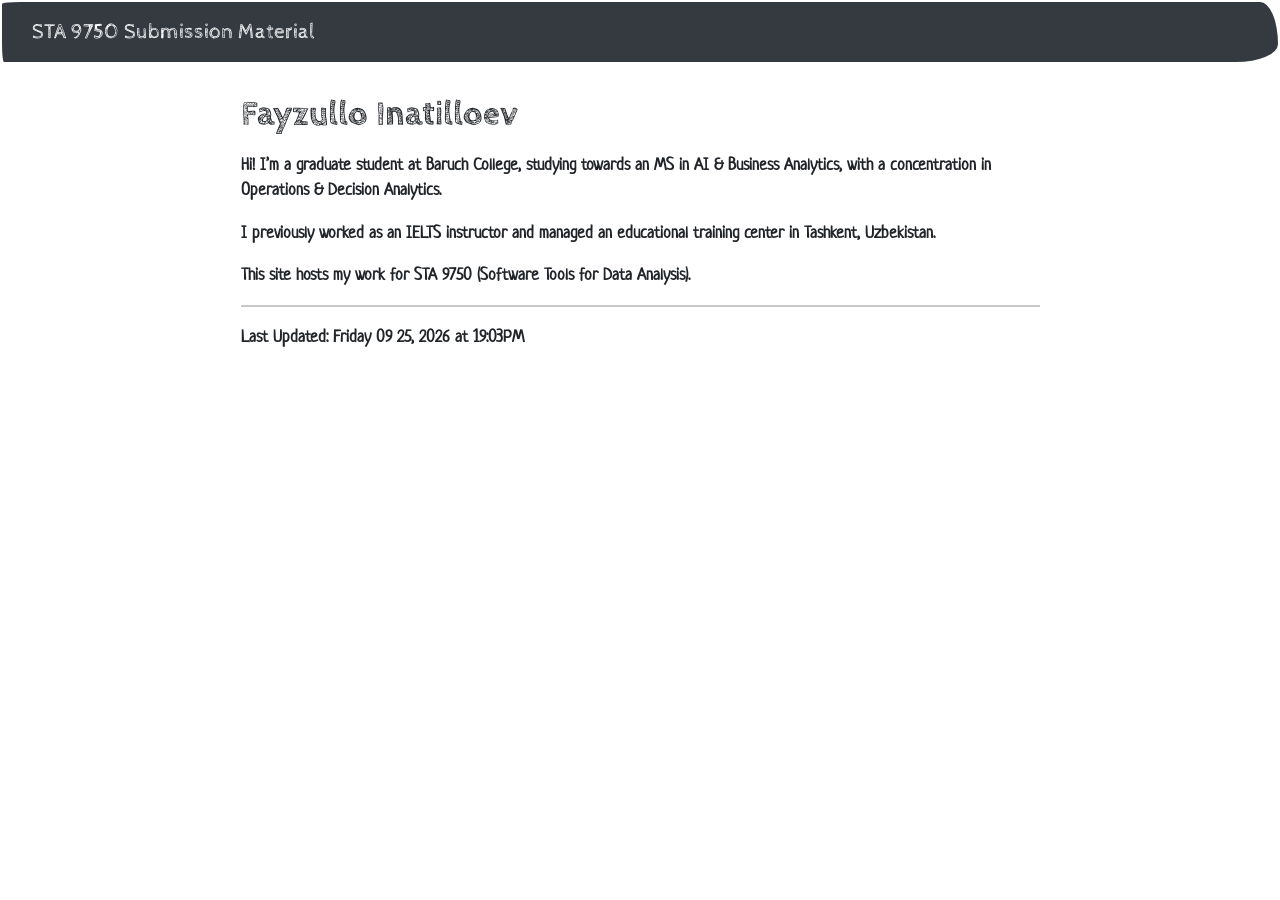
==== docs/index.html @ e1125f3e "Add personal website" ====
<!DOCTYPE html>
<html xmlns="http://www.w3.org/1999/xhtml" lang="en" xml:lang="en"><head>

<meta charset="utf-8">
<meta name="generator" content="quarto-1.10.18">

<meta name="viewport" content="width=device-width, initial-scale=1.0, user-scalable=yes">


<title>Fayzullo Inatilloev – STA 9750 Submission Material</title>
<style>
/* Default styles provided by pandoc.
** See https://pandoc.org/MANUAL.html#variables-for-html for config info.
*/
span.smallcaps{font-variant: small-caps;}
div.columns{display: flex; gap: 1.5em;}
div.column{flex: auto;}
@media screen {
div.columns{gap: min(4vw, 1.5em);}
div.column{overflow-x: auto;}
}
div.hanging-indent{margin-left: 1.5em; text-indent: -1.5em;}
ul.task-list{list-style: none;}
ul.task-list li input[type="checkbox"] {
  width: 0.8em;
  margin: 0 0.8em 0.2em -1em; /* quarto-specific, see https://github.com/quarto-dev/quarto-cli/issues/4556 */ 
  vertical-align: middle;
}
</style>


<script src="site_libs/quarto-nav/quarto-nav.js"></script>
<script src="site_libs/quarto-nav/headroom.min.js"></script>
<script src="site_libs/clipboard/clipboard.min.js"></script>
<script src="site_libs/quarto-search/autocomplete.umd.js"></script>
<script src="site_libs/quarto-search/fuse.min.js"></script>
<script src="site_libs/quarto-search/quarto-search.js"></script>
<meta name="quarto:offset" content="./">
<script src="site_libs/quarto-html/quarto.js" type="module"></script>
<script src="site_libs/quarto-html/tabsets/tabsets.js" type="module"></script>
<script src="site_libs/quarto-html/popper.min.js"></script>
<script src="site_libs/quarto-html/tippy.umd.min.js"></script>
<script src="site_libs/quarto-html/anchor.min.js"></script>
<link href="site_libs/quarto-html/tippy.css" rel="stylesheet">
<link href="site_libs/quarto-html/quarto-syntax-highlighting-64a204ab8560d761af7679ceaba22944.css" rel="stylesheet" id="quarto-text-highlighting-styles">
<script src="site_libs/bootstrap/bootstrap.min.js"></script>
<link href="site_libs/bootstrap/bootstrap-icons.css" rel="stylesheet">
<link href="site_libs/bootstrap/bootstrap-aaf5aa63a9f875e9a6ad7362cf0dd7e4.min.css" rel="stylesheet" append-hash="true" id="quarto-bootstrap" data-mode="light">
<script id="quarto-search-options" type="application/json">{
  "location": "navbar",
  "copy-button": false,
  "collapse-after": 3,
  "panel-placement": "end",
  "type": "overlay",
  "limit": 50,
  "keyboard-shortcut": [
    "f",
    "/",
    "s"
  ],
  "show-item-context": false,
  "language": {
    "search-no-results-text": "No results",
    "search-matching-documents-text": "matching documents",
    "search-copy-link-title": "Copy link to search",
    "search-hide-matches-text": "Hide additional matches",
    "search-more-match-text": "more match in this document",
    "search-more-matches-text": "more matches in this document",
    "search-clear-button-title": "Clear",
    "search-text-placeholder": "",
    "search-detached-cancel-button-title": "Cancel",
    "search-submit-button-title": "Submit",
    "search-label": "Search"
  }
}</script>


</head>

<body class="nav-fixed fullcontent quarto-light">

<div id="quarto-search-results"></div>
  <header id="quarto-header" class="headroom fixed-top">
    <nav class="navbar navbar-expand-lg " data-bs-theme="dark">
      <div class="navbar-container container-fluid">
      <div class="navbar-brand-container mx-auto">
    <a class="navbar-brand" href="./index.html">
    <span class="navbar-title">STA 9750 Submission Material</span>
    </a>
  </div>
        <div class="quarto-navbar-tools tools-end">
</div>
      </div> <!-- /container-fluid -->
    </nav>
</header>
<!-- content -->
<div id="quarto-content" class="quarto-container page-columns page-rows-contents page-layout-article page-navbar">
<!-- sidebar -->
<!-- margin-sidebar -->
    
<!-- main -->
<main class="content" id="quarto-document-content">

<header id="title-block-header" class="quarto-title-block default">
<div class="quarto-title">
<h1 class="title">Fayzullo Inatilloev</h1>
</div>



<div class="quarto-title-meta">

    
  
    
  </div>
  


</header>


<p>Hi! I’m a graduate student at Baruch College, studying towards an MS in AI &amp; Business Analytics, with a concentration in Operations &amp; Decision Analytics.</p>
<p>I previously worked as an IELTS instructor and managed an educational training center in Tashkent, Uzbekistan.</p>
<p>This site hosts my work for STA 9750 (Software Tools for Data Analysis).</p>
<hr>
<p>Last Updated: Friday 09 25, 2026 at 19:03PM</p>



</main> <!-- /main -->
<script id="quarto-html-after-body" type="application/javascript">
  window.document.addEventListener("DOMContentLoaded", function (event) {
    const icon = "";
    const anchorJS = new window.AnchorJS();
    anchorJS.options = {
      placement: 'right',
      icon: icon
    };
    anchorJS.add('.anchored');
    const isCodeAnnotation = (el) => {
      for (const clz of el.classList) {
        if (clz.startsWith('code-annotation-')) {                     
          return true;
        }
      }
      return false;
    }
    const onCopySuccess = function(e) {
      // button target
      const button = e.trigger;
      // don't keep focus
      button.blur();
      // flash "checked"
      button.classList.add('code-copy-button-checked');
      var currentTitle = button.getAttribute("title");
      button.setAttribute("title", "Copied!");
      let tooltip;
      if (window.bootstrap) {
        button.setAttribute("data-bs-toggle", "tooltip");
        button.setAttribute("data-bs-placement", "left");
        button.setAttribute("data-bs-title", "Copied!");
        tooltip = new bootstrap.Tooltip(button, 
          { trigger: "manual", 
            customClass: "code-copy-button-tooltip",
            offset: [0, -8]});
        tooltip.show();    
      }
      setTimeout(function() {
        if (tooltip) {
          tooltip.hide();
          button.removeAttribute("data-bs-title");
          button.removeAttribute("data-bs-toggle");
          button.removeAttribute("data-bs-placement");
        }
        button.setAttribute("title", currentTitle);
        button.classList.remove('code-copy-button-checked');
      }, 1000);
      // clear code selection
      e.clearSelection();
    }
    const getTextToCopy = function(trigger) {
      const outerScaffold = trigger.parentElement.cloneNode(true);
      const codeEl = outerScaffold.querySelector('code');
      for (const childEl of codeEl.children) {
        if (isCodeAnnotation(childEl)) {
          childEl.remove();
        }
      }
      return codeEl.innerText;
    }
    const clipboard = new window.ClipboardJS('.code-copy-button:not([data-in-quarto-modal])', {
      text: getTextToCopy
    });
    clipboard.on('success', onCopySuccess);
    if (window.document.getElementById('quarto-embedded-source-code-modal')) {
      const clipboardModal = new window.ClipboardJS('.code-copy-button[data-in-quarto-modal]', {
        text: getTextToCopy,
        container: window.document.getElementById('quarto-embedded-source-code-modal')
      });
      clipboardModal.on('success', onCopySuccess);
    }
      var localhostRegex = new RegExp(/^(?:http|https):\/\/localhost\:?[0-9]*\//);
      var mailtoRegex = new RegExp(/^mailto:/);
        var filterRegex = new RegExp("https:\/\/inafzl\.github\.io\/STA9750-2026-FALL\/");
      var isInternal = (href) => {
          return filterRegex.test(href) || localhostRegex.test(href) || mailtoRegex.test(href);
      }
      // Inspect non-navigation links and adorn them if external
     var links = window.document.querySelectorAll('a[href]:not(.nav-link):not(.navbar-brand):not(.toc-action):not(.sidebar-link):not(.sidebar-item-toggle):not(.pagination-link):not(.no-external):not([aria-hidden]):not(.dropdown-item):not(.quarto-navigation-tool):not(.about-link)');
      for (var i=0; i<links.length; i++) {
        const link = links[i];
        if (!isInternal(link.href)) {
          // undo the damage that might have been done by quarto-nav.js in the case of
          // links that we want to consider external
          if (link.dataset.originalHref !== undefined) {
            link.href = link.dataset.originalHref;
          }
        }
      }
    function tippyHover(el, contentFn, onTriggerFn, onUntriggerFn) {
      const config = {
        allowHTML: true,
        maxWidth: 500,
        delay: 100,
        arrow: false,
        appendTo: function(el) {
            return el.parentElement;
        },
        interactive: true,
        interactiveBorder: 10,
        theme: 'quarto',
        placement: 'bottom-start',
      };
      if (contentFn) {
        config.content = contentFn;
      }
      if (onTriggerFn) {
        config.onTrigger = onTriggerFn;
      }
      if (onUntriggerFn) {
        config.onUntrigger = onUntriggerFn;
      }
      window.tippy(el, config); 
    }
    const noterefs = window.document.querySelectorAll('a[role="doc-noteref"]');
    for (var i=0; i<noterefs.length; i++) {
      const ref = noterefs[i];
      tippyHover(ref, function() {
        // use id or data attribute instead here
        let href = ref.getAttribute('data-footnote-href') || ref.getAttribute('href');
        try { href = new URL(href).hash; } catch {}
        const id = href.replace(/^#\/?/, "");
        const note = window.document.getElementById(id);
        if (note) {
          return note.innerHTML;
        } else {
          return "";
        }
      });
    }
    const xrefs = window.document.querySelectorAll('a.quarto-xref');
    const processXRef = (id, note) => {
      // Strip column container classes
      const stripColumnClz = (el) => {
        el.classList.remove("page-full", "page-columns");
        if (el.children) {
          for (const child of el.children) {
            stripColumnClz(child);
          }
        }
      }
      stripColumnClz(note)
      if (id === null || id.startsWith('sec-')) {
        // Special case sections, only their first couple elements
        const container = document.createElement("div");
        if (note.children && note.children.length > 2) {
          container.appendChild(note.children[0].cloneNode(true));
          for (let i = 1; i < note.children.length; i++) {
            const child = note.children[i];
            if (child.tagName === "P" && child.innerText === "") {
              continue;
            } else {
              container.appendChild(child.cloneNode(true));
              break;
            }
          }
          if (window.Quarto?.typesetMath) {
            window.Quarto.typesetMath(container);
          }
          return container.innerHTML
        } else {
          if (window.Quarto?.typesetMath) {
            window.Quarto.typesetMath(note);
          }
          return note.innerHTML;
        }
      } else {
        // Remove any anchor links if they are present
        const anchorLink = note.querySelector('a.anchorjs-link');
        if (anchorLink) {
          anchorLink.remove();
        }
        if (window.Quarto?.typesetMath) {
          window.Quarto.typesetMath(note);
        }
        if (note.classList.contains("callout")) {
          return note.outerHTML;
        } else {
          return note.innerHTML;
        }
      }
    }
    for (var i=0; i<xrefs.length; i++) {
      const xref = xrefs[i];
      tippyHover(xref, undefined, function(instance) {
        instance.disable();
        let url = xref.getAttribute('href');
        let hash = undefined; 
        if (url.startsWith('#')) {
          hash = url;
        } else {
          try { hash = new URL(url).hash; } catch {}
        }
        if (hash) {
          const id = hash.replace(/^#\/?/, "");
          const note = window.document.getElementById(id);
          if (note !== null) {
            try {
              const html = processXRef(id, note.cloneNode(true));
              instance.setContent(html);
            } finally {
              instance.enable();
              instance.show();
            }
          } else {
            // See if we can fetch this
            fetch(url.split('#')[0])
            .then(res => res.text())
            .then(html => {
              const parser = new DOMParser();
              const htmlDoc = parser.parseFromString(html, "text/html");
              const note = htmlDoc.getElementById(id);
              if (note !== null) {
                const html = processXRef(id, note);
                instance.setContent(html);
              } 
            }).finally(() => {
              instance.enable();
              instance.show();
            });
          }
        } else {
          // See if we can fetch a full url (with no hash to target)
          // This is a special case and we should probably do some content thinning / targeting
          fetch(url)
          .then(res => res.text())
          .then(html => {
            const parser = new DOMParser();
            const htmlDoc = parser.parseFromString(html, "text/html");
            const note = htmlDoc.querySelector('main.content');
            if (note !== null) {
              // This should only happen for chapter cross references
              // (since there is no id in the URL)
              // remove the first header
              if (note.children.length > 0 && note.children[0].tagName === "HEADER") {
                note.children[0].remove();
              }
              const html = processXRef(null, note);
              instance.setContent(html);
            } 
          }).finally(() => {
            instance.enable();
            instance.show();
          });
        }
      }, function(instance) {
      });
    }
        let selectedAnnoteEl;
        const selectorForAnnotation = ( cell, annotation) => {
          let cellAttr = 'data-code-cell="' + cell + '"';
          let lineAttr = 'data-code-annotation="' +  annotation + '"';
          const selector = 'span[' + cellAttr + '][' + lineAttr + ']';
          return selector;
        }
        const selectCodeLines = (annoteEl) => {
          const doc = window.document;
          const targetCell = annoteEl.getAttribute("data-target-cell");
          const targetAnnotation = annoteEl.getAttribute("data-target-annotation");
          const annoteSpan = window.document.querySelector(selectorForAnnotation(targetCell, targetAnnotation));
          const lines = annoteSpan.getAttribute("data-code-lines").split(",");
          const lineIds = lines.map((line) => {
            return targetCell + "-" + line;
          })
          let top = null;
          let height = null;
          let parent = null;
          if (lineIds.length > 0) {
              //compute the position of the single el (top and bottom and make a div)
              const el = window.document.getElementById(lineIds[0]);
              top = el.offsetTop;
              height = el.offsetHeight;
              parent = el.parentElement.parentElement;
            if (lineIds.length > 1) {
              const lastEl = window.document.getElementById(lineIds[lineIds.length - 1]);
              const bottom = lastEl.offsetTop + lastEl.offsetHeight;
              height = bottom - top;
            }
            if (top !== null && height !== null && parent !== null) {
              // cook up a div (if necessary) and position it 
              let div = window.document.getElementById("code-annotation-line-highlight");
              if (div === null) {
                div = window.document.createElement("div");
                div.setAttribute("id", "code-annotation-line-highlight");
                div.style.position = 'absolute';
                parent.appendChild(div);
              }
              div.style.top = top - 2 + "px";
              div.style.height = height + 4 + "px";
              div.style.left = 0;
              let gutterDiv = window.document.getElementById("code-annotation-line-highlight-gutter");
              if (gutterDiv === null) {
                gutterDiv = window.document.createElement("div");
                gutterDiv.setAttribute("id", "code-annotation-line-highlight-gutter");
                gutterDiv.style.position = 'absolute';
                const codeCell = window.document.getElementById(targetCell);
                const gutter = codeCell.querySelector('.code-annotation-gutter');
                gutter.appendChild(gutterDiv);
              }
              gutterDiv.style.top = top - 2 + "px";
              gutterDiv.style.height = height + 4 + "px";
            }
            selectedAnnoteEl = annoteEl;
          }
        };
        const unselectCodeLines = () => {
          const elementsIds = ["code-annotation-line-highlight", "code-annotation-line-highlight-gutter"];
          elementsIds.forEach((elId) => {
            const div = window.document.getElementById(elId);
            if (div) {
              div.remove();
            }
          });
          selectedAnnoteEl = undefined;
        };
          // Handle positioning of the toggle
      window.addEventListener(
        "resize",
        throttle(() => {
          elRect = undefined;
          if (selectedAnnoteEl) {
            selectCodeLines(selectedAnnoteEl);
          }
        }, 10)
      );
      function throttle(fn, ms) {
      let throttle = false;
      let timer;
        return (...args) => {
          if(!throttle) { // first call gets through
              fn.apply(this, args);
              throttle = true;
          } else { // all the others get throttled
              if(timer) clearTimeout(timer); // cancel #2
              timer = setTimeout(() => {
                fn.apply(this, args);
                timer = throttle = false;
              }, ms);
          }
        };
      }
        // Attach click handler to the DT
        const annoteDls = window.document.querySelectorAll('dt[data-target-cell]');
        for (const annoteDlNode of annoteDls) {
          annoteDlNode.addEventListener('click', (event) => {
            const clickedEl = event.target;
            if (clickedEl !== selectedAnnoteEl) {
              unselectCodeLines();
              const activeEl = window.document.querySelector('dt[data-target-cell].code-annotation-active');
              if (activeEl) {
                activeEl.classList.remove('code-annotation-active');
              }
              selectCodeLines(clickedEl);
              clickedEl.classList.add('code-annotation-active');
            } else {
              // Unselect the line
              unselectCodeLines();
              clickedEl.classList.remove('code-annotation-active');
            }
          });
        }
    const findCites = (el) => {
      const parentEl = el.parentElement;
      if (parentEl) {
        const cites = parentEl.dataset.cites;
        if (cites) {
          return {
            el,
            cites: cites.split(' ')
          };
        } else {
          return findCites(el.parentElement)
        }
      } else {
        return undefined;
      }
    };
    var bibliorefs = window.document.querySelectorAll('a[role="doc-biblioref"]');
    for (var i=0; i<bibliorefs.length; i++) {
      const ref = bibliorefs[i];
      const citeInfo = findCites(ref);
      if (citeInfo) {
        tippyHover(citeInfo.el, function() {
          var popup = window.document.createElement('div');
          citeInfo.cites.forEach(function(cite) {
            var citeDiv = window.document.createElement('div');
            citeDiv.classList.add('hanging-indent');
            citeDiv.classList.add('csl-entry');
            var biblioDiv = window.document.getElementById('ref-' + cite);
            if (biblioDiv) {
              citeDiv.innerHTML = biblioDiv.innerHTML;
            }
            popup.appendChild(citeDiv);
          });
          return popup.innerHTML;
        });
      }
    }
  });
  </script>
</div> <!-- /content -->




</body></html>
---- docs/site_libs/quarto-html/tippy.css ----
.tippy-box[data-animation=fade][data-state=hidden]{opacity:0}[data-tippy-root]{max-width:calc(100vw - 10px)}.tippy-box{position:relative;background-color:#333;color:#fff;border-radius:4px;font-size:14px;line-height:1.4;white-space:normal;outline:0;transition-property:transform,visibility,opacity}.tippy-box[data-placement^=top]>.tippy-arrow{bottom:0}.tippy-box[data-placement^=top]>.tippy-arrow:before{bottom:-7px;left:0;border-width:8px 8px 0;border-top-color:initial;transform-origin:center top}.tippy-box[data-placement^=bottom]>.tippy-arrow{top:0}.tippy-box[data-placement^=bottom]>.tippy-arrow:before{top:-7px;left:0;border-width:0 8px 8px;border-bottom-color:initial;transform-origin:center bottom}.tippy-box[data-placement^=left]>.tippy-arrow{right:0}.tippy-box[data-placement^=left]>.tippy-arrow:before{border-width:8px 0 8px 8px;border-left-color:initial;right:-7px;transform-origin:center left}.tippy-box[data-placement^=right]>.tippy-arrow{left:0}.tippy-box[data-placement^=right]>.tippy-arrow:before{left:-7px;border-width:8px 8px 8px 0;border-right-color:initial;transform-origin:center right}.tippy-box[data-inertia][data-state=visible]{transition-timing-function:cubic-bezier(.54,1.5,.38,1.11)}.tippy-arrow{width:16px;height:16px;color:#333}.tippy-arrow:before{content:"";position:absolute;border-color:transparent;border-style:solid}.tippy-content{position:relative;padding:5px 9px;z-index:1}
---- docs/site_libs/quarto-html/quarto-syntax-highlighting-64a204ab8560d761af7679ceaba22944.css ----
/* quarto syntax highlight colors */
:root {
  --quarto-hl-ot-color: #003B4F;
  --quarto-hl-at-color: #657422;
  --quarto-hl-ss-color: #20794D;
  --quarto-hl-an-color: #5E5E5E;
  --quarto-hl-fu-color: #4758AB;
  --quarto-hl-st-color: #20794D;
  --quarto-hl-cf-color: #003B4F;
  --quarto-hl-op-color: #5E5E5E;
  --quarto-hl-er-color: #AD0000;
  --quarto-hl-bn-color: #AD0000;
  --quarto-hl-al-color: #AD0000;
  --quarto-hl-va-color: #111111;
  --quarto-hl-bu-color: inherit;
  --quarto-hl-ex-color: inherit;
  --quarto-hl-pp-color: #AD0000;
  --quarto-hl-in-color: #5E5E5E;
  --quarto-hl-vs-color: #20794D;
  --quarto-hl-wa-color: #5E5E5E;
  --quarto-hl-do-color: #5E5E5E;
  --quarto-hl-im-color: #00769E;
  --quarto-hl-ch-color: #20794D;
  --quarto-hl-dt-color: #AD0000;
  --quarto-hl-fl-color: #AD0000;
  --quarto-hl-co-color: #5E5E5E;
  --quarto-hl-cv-color: #5E5E5E;
  --quarto-hl-cn-color: #8f5902;
  --quarto-hl-sc-color: #5E5E5E;
  --quarto-hl-dv-color: #AD0000;
  --quarto-hl-kw-color: #003B4F;
}

/* other quarto variables */
:root {
  --quarto-font-monospace: SFMono-Regular, Menlo, Monaco, Consolas, "Liberation Mono", "Courier New", monospace;
}

/* syntax highlight based on Pandoc's rules */
pre > code.sourceCode > span {
  color: #003B4F;
}

code.sourceCode > span {
  color: #003B4F;
}

div.sourceCode,
div.sourceCode pre.sourceCode {
  color: #003B4F;
}

/* Normal */
code span {
  color: #003B4F;
}

/* Alert */
code span.al {
  color: #AD0000;
  font-style: inherit;
}

/* Annotation */
code span.an {
  color: #5E5E5E;
  font-style: inherit;
}

/* Attribute */
code span.at {
  color: #657422;
  font-style: inherit;
}

/* BaseN */
code span.bn {
  color: #AD0000;
  font-style: inherit;
}

/* BuiltIn */
code span.bu {
  font-style: inherit;
}

/* ControlFlow */
code span.cf {
  color: #003B4F;
  font-weight: bold;
  font-style: inherit;
}

/* Char */
code span.ch {
  color: #20794D;
  font-style: inherit;
}

/* Constant */
code span.cn {
  color: #8f5902;
  font-style: inherit;
}

/* Comment */
code span.co {
  color: #5E5E5E;
  font-style: inherit;
}

/* CommentVar */
code span.cv {
  color: #5E5E5E;
  font-style: italic;
}

/* Documentation */
code span.do {
  color: #5E5E5E;
  font-style: italic;
}

/* DataType */
code span.dt {
  color: #AD0000;
  font-style: inherit;
}

/* DecVal */
code span.dv {
  color: #AD0000;
  font-style: inherit;
}

/* Error */
code span.er {
  color: #AD0000;
  font-style: inherit;
}

/* Extension */
code span.ex {
  font-style: inherit;
}

/* Float */
code span.fl {
  color: #AD0000;
  font-style: inherit;
}

/* Function */
code span.fu {
  color: #4758AB;
  font-style: inherit;
}

/* Import */
code span.im {
  color: #00769E;
  font-style: inherit;
}

/* Information */
code span.in {
  color: #5E5E5E;
  font-style: inherit;
}

/* Keyword */
code span.kw {
  color: #003B4F;
  font-weight: bold;
  font-style: inherit;
}

/* Operator */
code span.op {
  color: #5E5E5E;
  font-style: inherit;
}

/* Other */
code span.ot {
  color: #003B4F;
  font-style: inherit;
}

/* Preprocessor */
code span.pp {
  color: #AD0000;
  font-style: inherit;
}

/* SpecialChar */
code span.sc {
  color: #5E5E5E;
  font-style: inherit;
}

/* SpecialString */
code span.ss {
  color: #20794D;
  font-style: inherit;
}

/* String */
code span.st {
  color: #20794D;
  font-style: inherit;
}

/* Variable */
code span.va {
  color: #111111;
  font-style: inherit;
}

/* VerbatimString */
code span.vs {
  color: #20794D;
  font-style: inherit;
}

/* Warning */
code span.wa {
  color: #5E5E5E;
  font-style: italic;
}

.prevent-inlining {
  content: "</";
}

/*# sourceMappingURL=9d8d5bb603a83b8298b89080a598c93b.css.map */
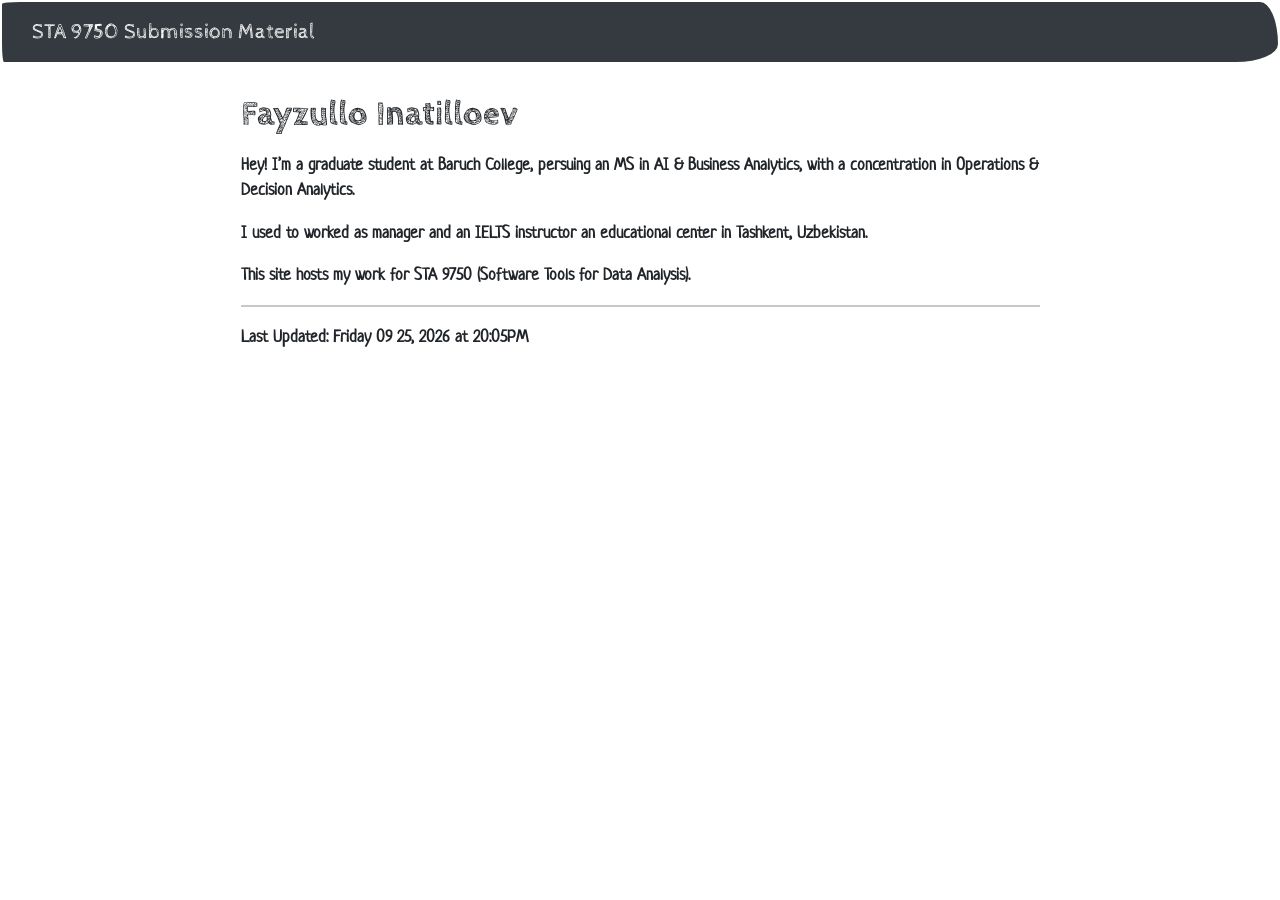
==== commit 445c6c58: "change the bio info" ====
--- a/docs/index.html
+++ b/docs/index.html
@@ -120,11 +120,11 @@
 </header>
 
 
-<p>Hi! I’m a graduate student at Baruch College, studying towards an MS in AI &amp; Business Analytics, with a concentration in Operations &amp; Decision Analytics.</p>
-<p>I previously worked as an IELTS instructor and managed an educational training center in Tashkent, Uzbekistan.</p>
+<p>Hey! I’m a graduate student at Baruch College, persuing an MS in AI &amp; Business Analytics, with a concentration in Operations &amp; Decision Analytics.</p>
+<p>I used to worked as manager and an IELTS instructor an educational center in Tashkent, Uzbekistan.</p>
 <p>This site hosts my work for STA 9750 (Software Tools for Data Analysis).</p>
 <hr>
-<p>Last Updated: Friday 09 25, 2026 at 19:03PM</p>
+<p>Last Updated: Friday 09 25, 2026 at 20:05PM</p>
 
 
 
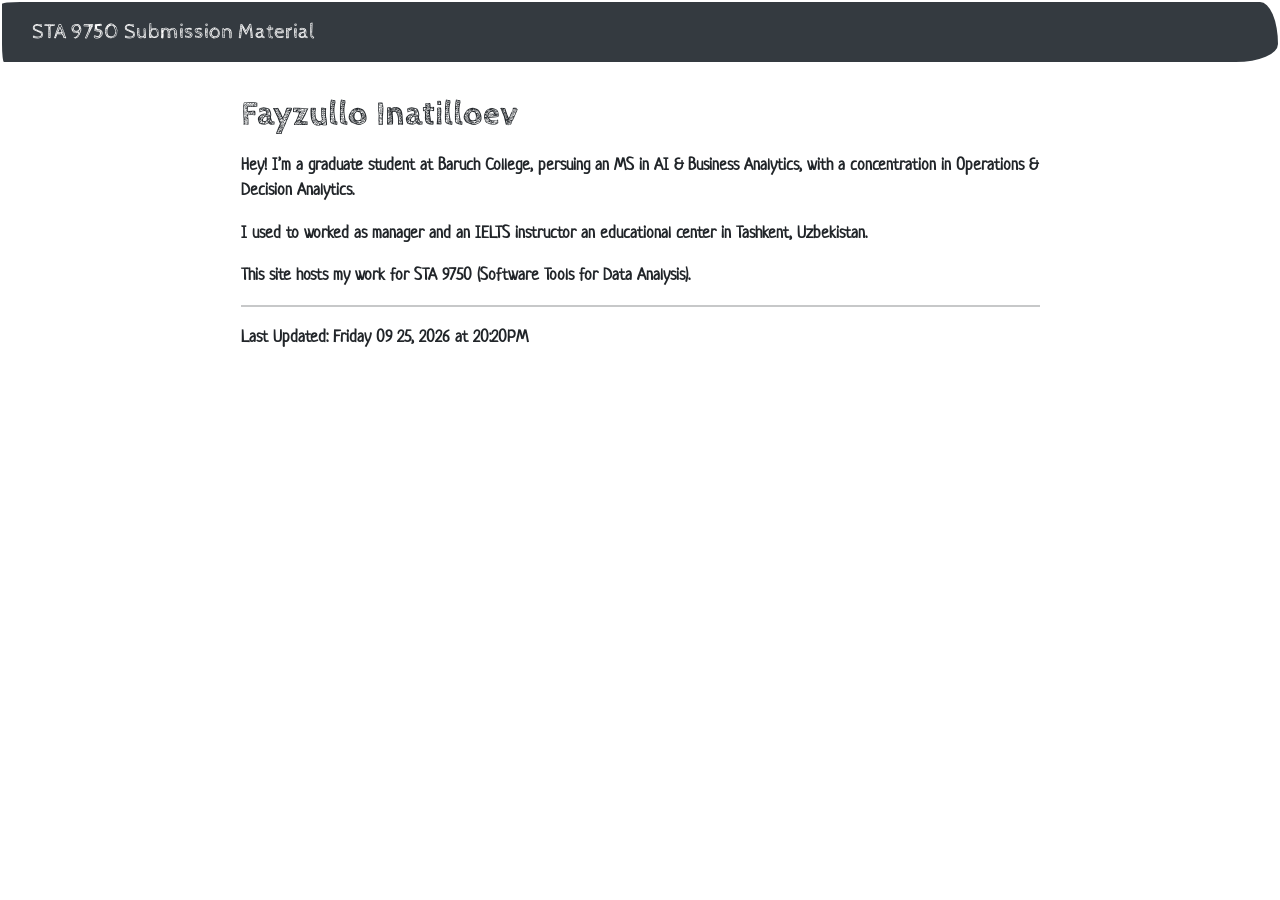
==== commit ab07d9f3: "change the bio info" ====
--- a/docs/index.html
+++ b/docs/index.html
@@ -124,7 +124,7 @@
 <p>I used to worked as manager and an IELTS instructor an educational center in Tashkent, Uzbekistan.</p>
 <p>This site hosts my work for STA 9750 (Software Tools for Data Analysis).</p>
 <hr>
-<p>Last Updated: Friday 09 25, 2026 at 20:05PM</p>
+<p>Last Updated: Friday 09 25, 2026 at 20:20PM</p>
 
 
 
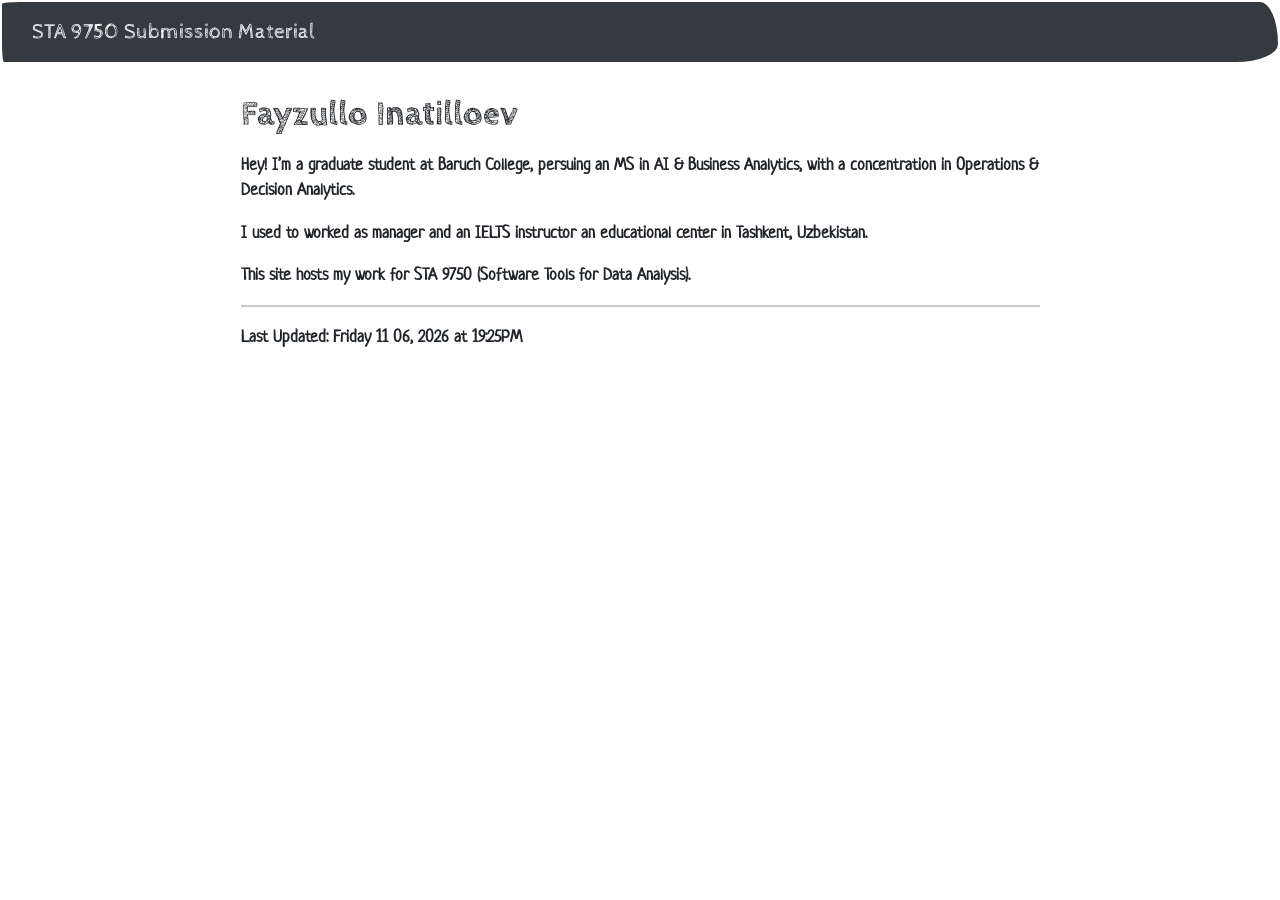
==== commit 59e2b8a0: "MP02 submission" ====
--- a/docs/index.html
+++ b/docs/index.html
@@ -124,7 +124,7 @@
 <p>I used to worked as manager and an IELTS instructor an educational center in Tashkent, Uzbekistan.</p>
 <p>This site hosts my work for STA 9750 (Software Tools for Data Analysis).</p>
 <hr>
-<p>Last Updated: Friday 09 25, 2026 at 20:20PM</p>
+<p>Last Updated: Friday 11 06, 2026 at 19:25PM</p>
 
 
 
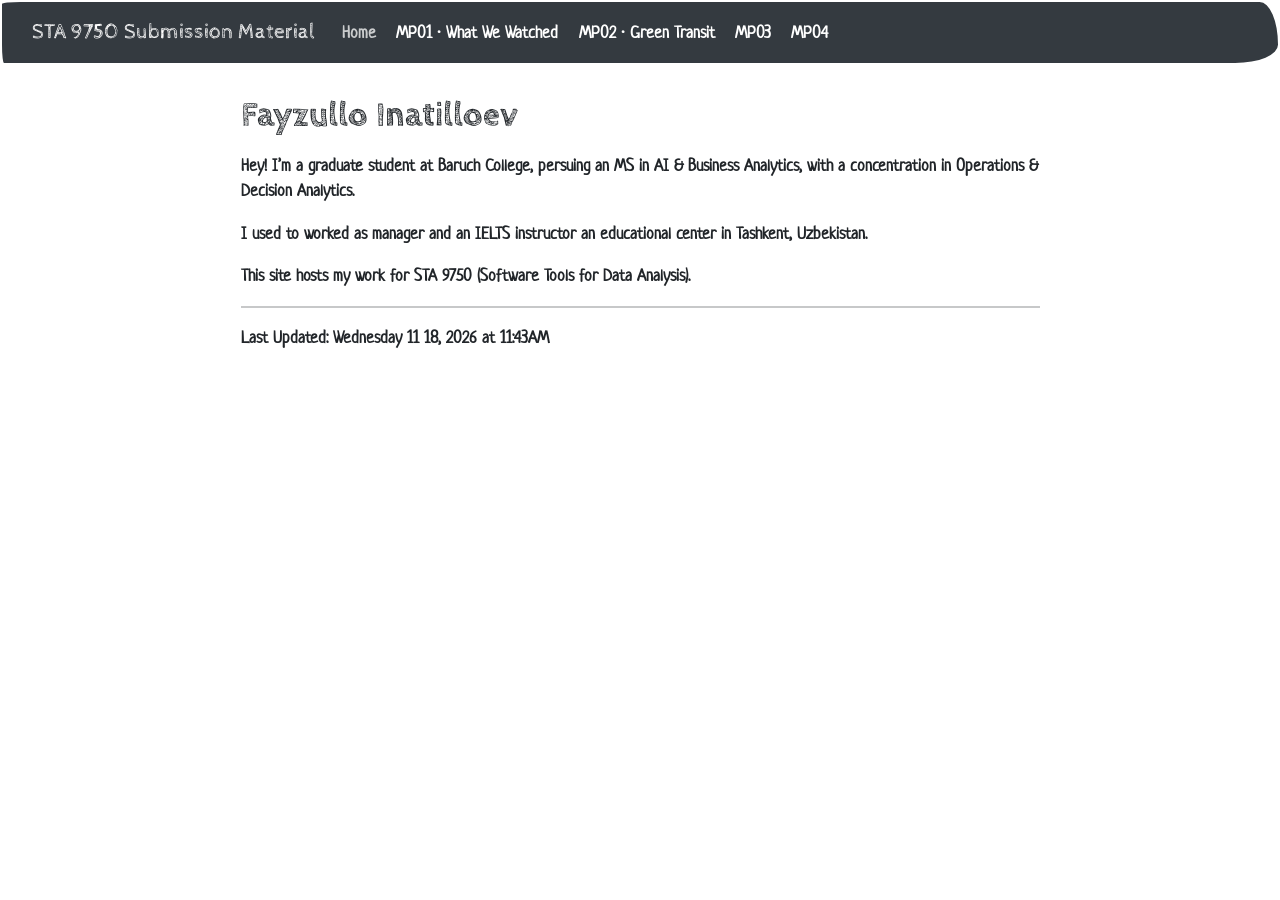
==== commit 24cebdb9: "Shared navbar on all pages + coming-soon pages" ====
--- a/docs/index.html
+++ b/docs/index.html
@@ -88,7 +88,34 @@
     <span class="navbar-title">STA 9750 Submission Material</span>
     </a>
   </div>
-        <div class="quarto-navbar-tools tools-end">
+          <button class="navbar-toggler" type="button" data-bs-toggle="collapse" data-bs-target="#navbarCollapse" aria-controls="navbarCollapse" role="menu" aria-expanded="false" aria-label="Toggle navigation" onclick="if (window.quartoToggleHeadroom) { window.quartoToggleHeadroom(); }">
+  <span class="navbar-toggler-icon"></span>
+</button>
+          <div class="collapse navbar-collapse" id="navbarCollapse">
+            <ul class="navbar-nav navbar-nav-scroll me-auto">
+  <li class="nav-item">
+    <a class="nav-link active" href="./index.html" aria-current="page"> 
+<span class="menu-text">Home</span></a>
+  </li>  
+  <li class="nav-item">
+    <a class="nav-link" href="./mp01.html"> 
+<span class="menu-text">MP01 · What We Watched</span></a>
+  </li>  
+  <li class="nav-item">
+    <a class="nav-link" href="./mp02.html"> 
+<span class="menu-text">MP02 · Green Transit</span></a>
+  </li>  
+  <li class="nav-item">
+    <a class="nav-link" href="./mp03.html"> 
+<span class="menu-text">MP03</span></a>
+  </li>  
+  <li class="nav-item">
+    <a class="nav-link" href="./mp04.html"> 
+<span class="menu-text">MP04</span></a>
+  </li>  
+</ul>
+          </div> <!-- /navcollapse -->
+            <div class="quarto-navbar-tools">
 </div>
       </div> <!-- /container-fluid -->
     </nav>
@@ -124,7 +151,7 @@
 <p>I used to worked as manager and an IELTS instructor an educational center in Tashkent, Uzbekistan.</p>
 <p>This site hosts my work for STA 9750 (Software Tools for Data Analysis).</p>
 <hr>
-<p>Last Updated: Friday 11 06, 2026 at 19:25PM</p>
+<p>Last Updated: Wednesday 11 18, 2026 at 11:43AM</p>
 
 
 
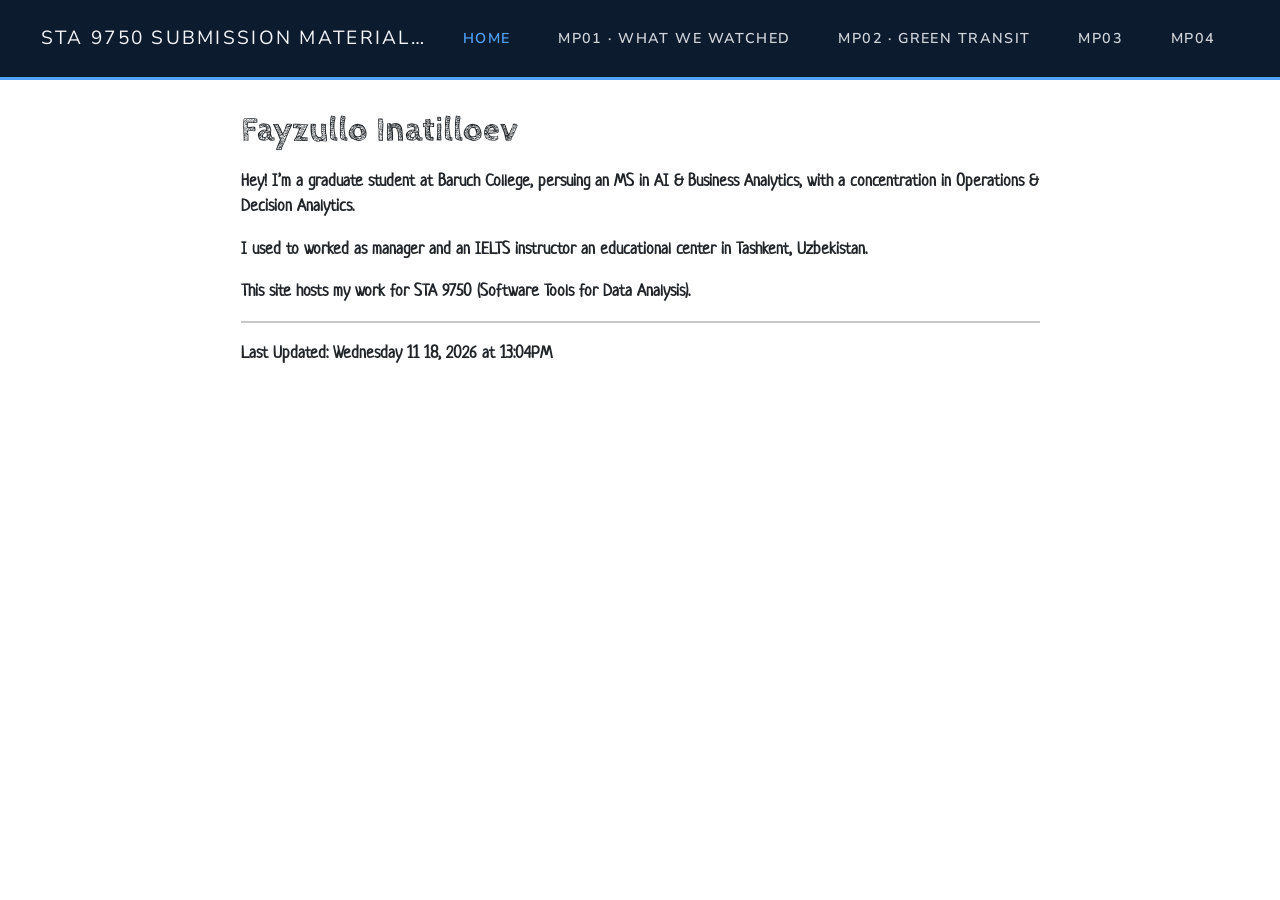
==== commit 53fe1bd4: "Shared navbar on homepage" ====
--- a/docs/index.html
+++ b/docs/index.html
@@ -45,7 +45,7 @@
 <link href="site_libs/quarto-html/quarto-syntax-highlighting-64a204ab8560d761af7679ceaba22944.css" rel="stylesheet" id="quarto-text-highlighting-styles">
 <script src="site_libs/bootstrap/bootstrap.min.js"></script>
 <link href="site_libs/bootstrap/bootstrap-icons.css" rel="stylesheet">
-<link href="site_libs/bootstrap/bootstrap-aaf5aa63a9f875e9a6ad7362cf0dd7e4.min.css" rel="stylesheet" append-hash="true" id="quarto-bootstrap" data-mode="light">
+<link href="site_libs/bootstrap/bootstrap-8c1afd5975eccfa58db0f89a16ba5ca7.min.css" rel="stylesheet" append-hash="true" id="quarto-bootstrap" data-mode="light">
 <script id="quarto-search-options" type="application/json">{
   "location": "navbar",
   "copy-button": false,
@@ -151,7 +151,7 @@
 <p>I used to worked as manager and an IELTS instructor an educational center in Tashkent, Uzbekistan.</p>
 <p>This site hosts my work for STA 9750 (Software Tools for Data Analysis).</p>
 <hr>
-<p>Last Updated: Wednesday 11 18, 2026 at 11:43AM</p>
+<p>Last Updated: Wednesday 11 18, 2026 at 13:04PM</p>
 
 
 
